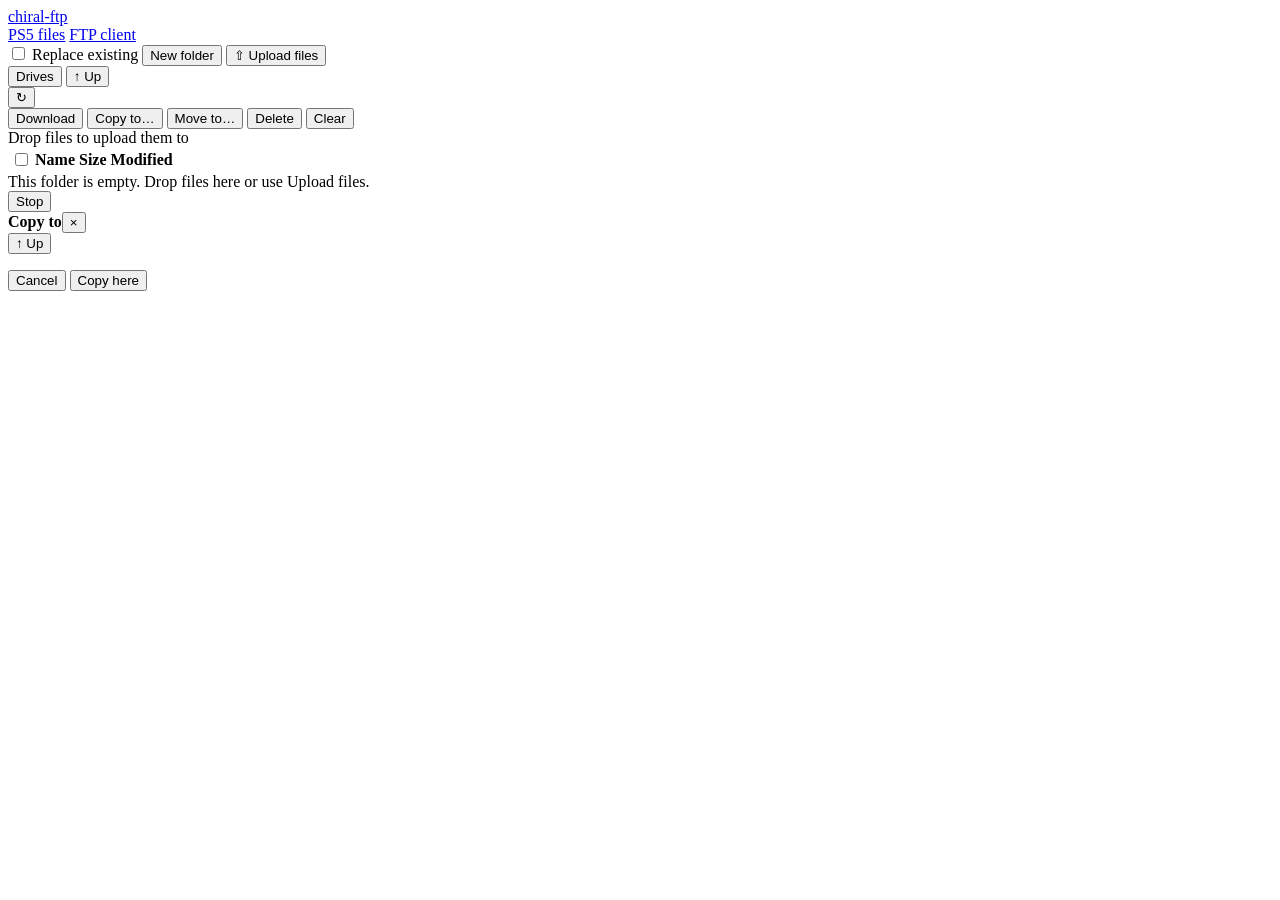
==== web/assets/files.html @ d50a5c45 "Release 1.0" ====
<!doctype html>
<html lang="en">
<head>
<meta charset="utf-8">
<meta name="viewport" content="width=device-width, initial-scale=1">
<title>chiral-ftp · PS5 files</title>
<meta name="description" content="chiral-ftp: the ultimate file manager and FTP interface for PS5">
<link rel="icon" href="/mark.svg" type="image/svg+xml">
<link rel="stylesheet" href="/app.css">
<link rel="stylesheet" href="/files.css">
</head>
<body>
<div id="app" class="fm">
  <header class="toolbar fm-top">
    <a class="brand" href="/" title="chiral-ftp"><img class="dark-mark" src="/mark.svg" alt=""><img class="light-mark" src="/mark-light.svg" alt=""><span class="wordmark">chiral<span class="ftp">-ftp</span></span></a>
    <nav class="fm-tabs">
      <a class="active" href="/">PS5 files</a>
      <a href="/index.html">FTP client</a>
    </nav>
    <span class="spacer"></span>
    <label class="check fm-replace" title="Replace files that already have the same name; otherwise uploads are kept as &quot;name (2)&quot;">
      <input type="checkbox" id="replace"> Replace existing
    </label>
    <button class="btn" id="btn-mkdir" type="button">New folder</button>
    <button class="btn primary" id="btn-upload" type="button">&#8679; Upload files</button>
    <input type="file" id="file-input" multiple hidden>
  </header>

  <div class="fm-path">
    <button class="btn small" id="btn-drives" type="button" title="Drives">Drives</button>
    <button class="btn small" id="btn-up" type="button" title="Parent folder">&#8593; Up</button>
    <div class="crumbs" id="crumbs"></div>
    <button class="btn small" id="btn-refresh" type="button" title="Refresh">&#8635;</button>
  </div>

  <div class="fm-selbar hidden" id="selbar">
    <span id="sel-count"></span>
    <button class="btn small" id="sel-download" type="button">Download</button>
    <button class="btn small" id="sel-copy" type="button">Copy to&hellip;</button>
    <button class="btn small" id="sel-move" type="button">Move to&hellip;</button>
    <button class="btn small danger" id="sel-delete" type="button">Delete</button>
    <button class="btn small" id="sel-clear" type="button">Clear</button>
  </div>

  <main class="fm-list" id="list" tabindex="0">
    <div class="fm-drop hidden" id="drop">Drop files to upload them to <b id="drop-target"></b></div>
    <table>
      <thead>
        <tr>
          <th class="c-check"><input type="checkbox" id="check-all" title="Select all"></th>
          <th class="c-name">Name</th>
          <th class="c-size">Size</th>
          <th class="c-date">Modified</th>
          <th class="c-more"></th>
        </tr>
      </thead>
      <tbody id="rows"></tbody>
    </table>
    <div class="empty hidden" id="empty">This folder is empty. Drop files here or use Upload files.</div>
  </main>

  <footer class="fm-status" id="status">
    <div class="fm-job hidden" id="job">
      <div class="bar"><div id="job-bar"></div></div>
      <span id="job-text"></span>
      <button class="btn small danger" id="job-cancel" type="button">Stop</button>
    </div>
    <div class="fm-uploads hidden" id="uploads"></div>
    <span id="status-text"></span>
  </footer>
</div>

<div class="modal-back hidden" id="picker">
  <div class="modal">
    <div class="modal-head"><b id="picker-title">Copy to</b><button class="x" type="button" data-close>&times;</button></div>
    <div class="fm-picker">
      <div class="fm-path"><button class="btn small" id="pick-up" type="button">&#8593; Up</button><div class="crumbs" id="pick-path"></div></div>
      <ul id="pick-list"></ul>
      <div class="fm-picker-actions">
        <button class="btn" type="button" data-close>Cancel</button>
        <button class="btn primary" id="pick-ok" type="button">Copy here</button>
      </div>
    </div>
  </div>
</div>

<div class="fm-menu hidden" id="menu"></div>
<div class="toast hidden" id="toast"></div>
<script src="/files.js"></script>
</body>
</html>
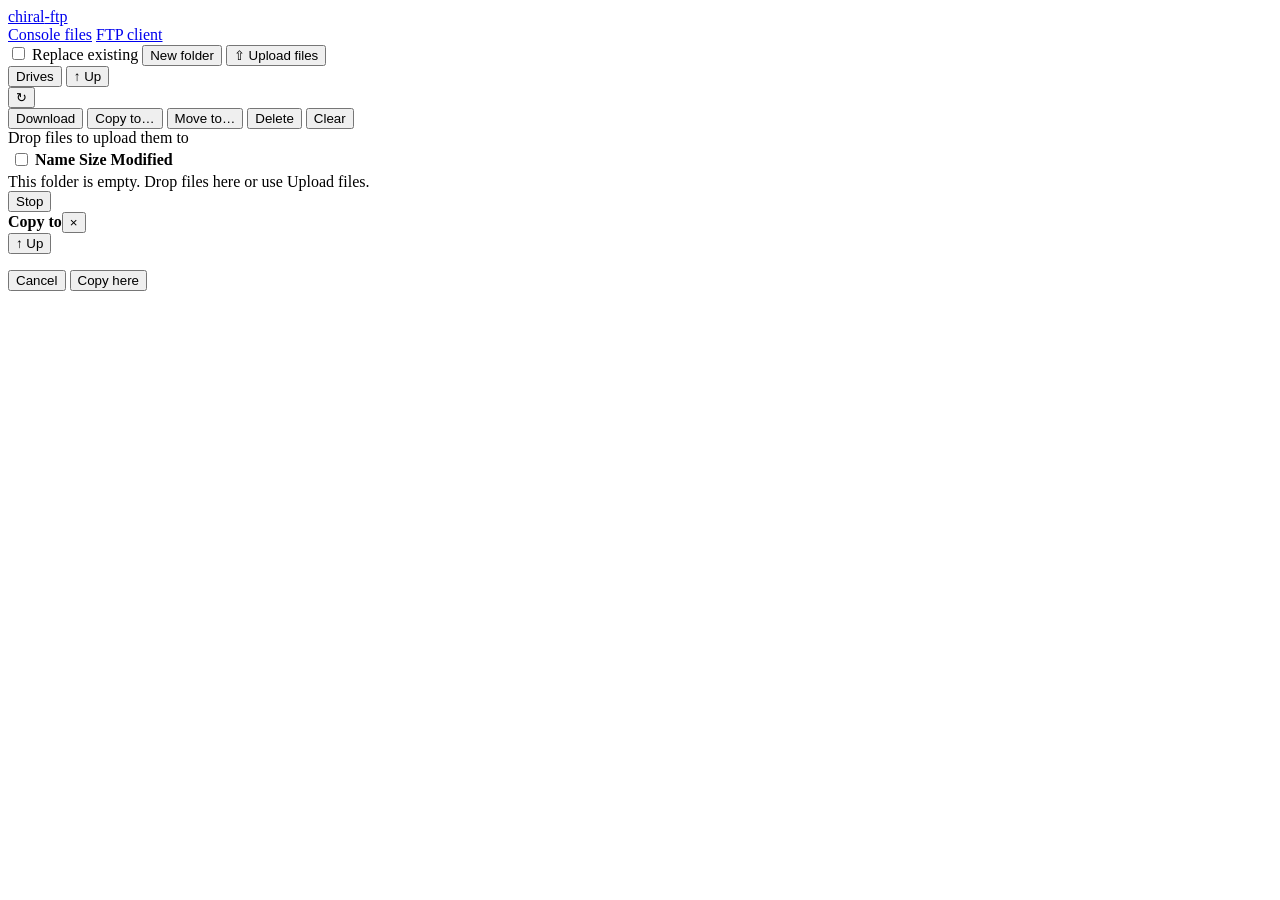
==== commit 49af9d9e: "V1.0.1 Multiport & Bugfix  chiral-ftp is now one codebase for the PS5, the Nintendo Switch and PC/Ma" ====
--- a/web/assets/files.html
+++ b/web/assets/files.html
@@ -3,8 +3,8 @@
 <head>
 <meta charset="utf-8">
 <meta name="viewport" content="width=device-width, initial-scale=1">
-<title>chiral-ftp · PS5 files</title>
-<meta name="description" content="chiral-ftp: the ultimate file manager and FTP interface for PS5">
+<title>chiral-ftp · Console files</title>
+<meta name="description" content="chiral-ftp: the ultimate file manager and FTP interface for Switch">
 <link rel="icon" href="/mark.svg" type="image/svg+xml">
 <link rel="stylesheet" href="/app.css">
 <link rel="stylesheet" href="/files.css">
@@ -14,7 +14,7 @@
   <header class="toolbar fm-top">
     <a class="brand" href="/" title="chiral-ftp"><img class="dark-mark" src="/mark.svg" alt=""><img class="light-mark" src="/mark-light.svg" alt=""><span class="wordmark">chiral<span class="ftp">-ftp</span></span></a>
     <nav class="fm-tabs">
-      <a class="active" href="/">PS5 files</a>
+      <a class="active" href="/">Console files</a>
       <a href="/index.html">FTP client</a>
     </nav>
     <span class="spacer"></span>
